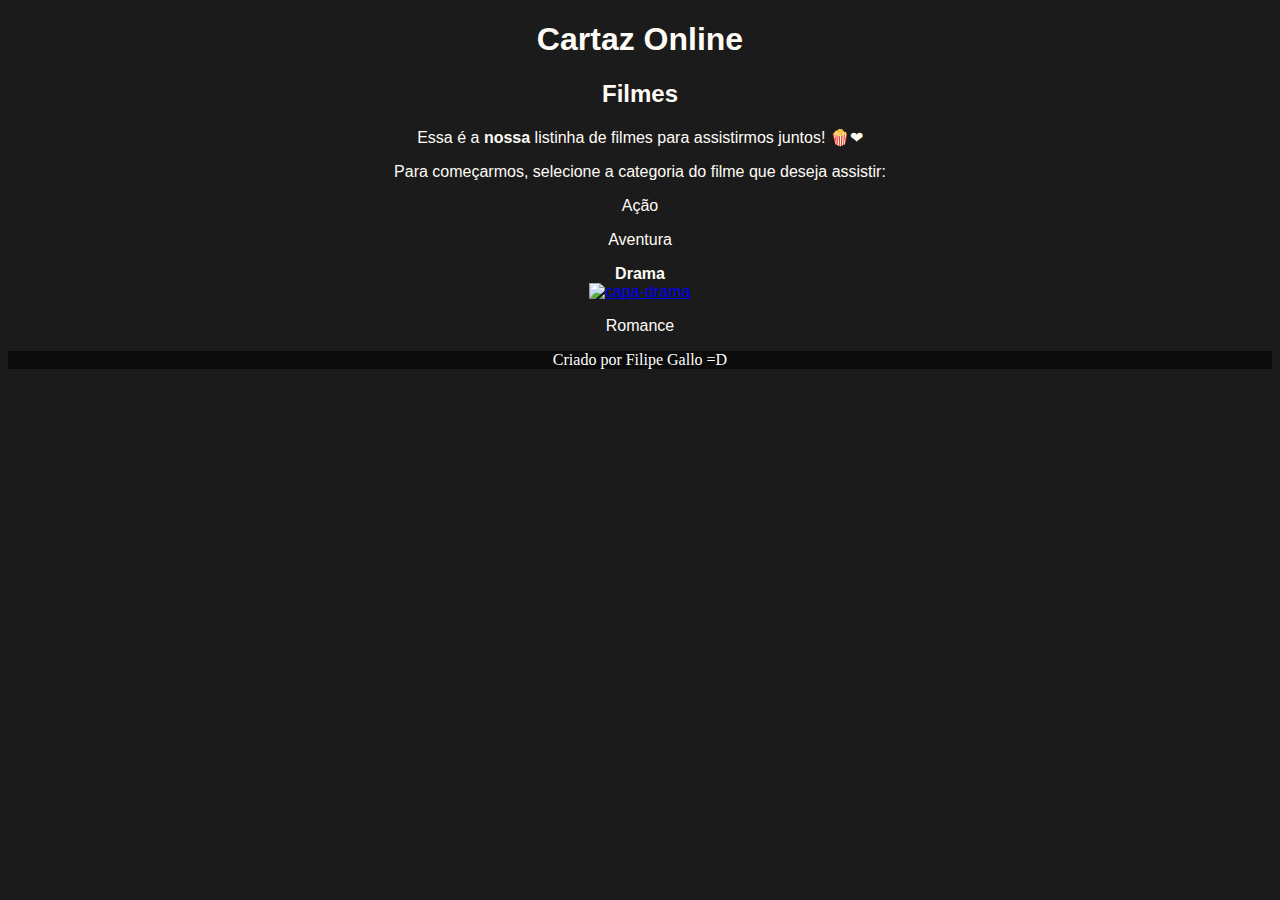
==== index.html @ 85f90b3b "primeiro commit" ====
<!DOCTYPE html>
<html lang="pt-br">
<head>
    <meta charset="UTF-8">
    <meta http-equiv="X-UA-Compatible" content="IE=edge">
    <meta name="viewport" content="width=device-width, initial-scale=1.0">
    <title>Filmes</title>
    <style>
        body {
            background-color: rgb(27, 27, 27);
        }
        h1, h2, p, ul {
            color: rgb(255, 252, 246);
            font-family: sans-serif;
            text-align: center;
        }
        footer {
            color: white;
            background-color: rgb(12, 12, 12);
            shape-margin: 100px;
            text-align: center;
        }
    </style>
</head>
<body>
    <h1>Cartaz Online</h1>
    <h2>Filmes</h2>
    <p>Essa é a <strong>nossa</strong> listinha de filmes para assistirmos juntos! &#x1F37F;&#x2764;</p>
    <p>Para começarmos, selecione a categoria do filme que deseja assistir:</p>

    <p>Ação</p>
    <p>Aventura</p>
    <p><strong>Drama</strong> <br> <a href="pag03.html" target="_self" rel="next"> <img src="#" alt="capa-drama"> </a></p>
    <p>Romance</p>

</body>
<footer>Criado por Filipe Gallo =D</footer>
</html>
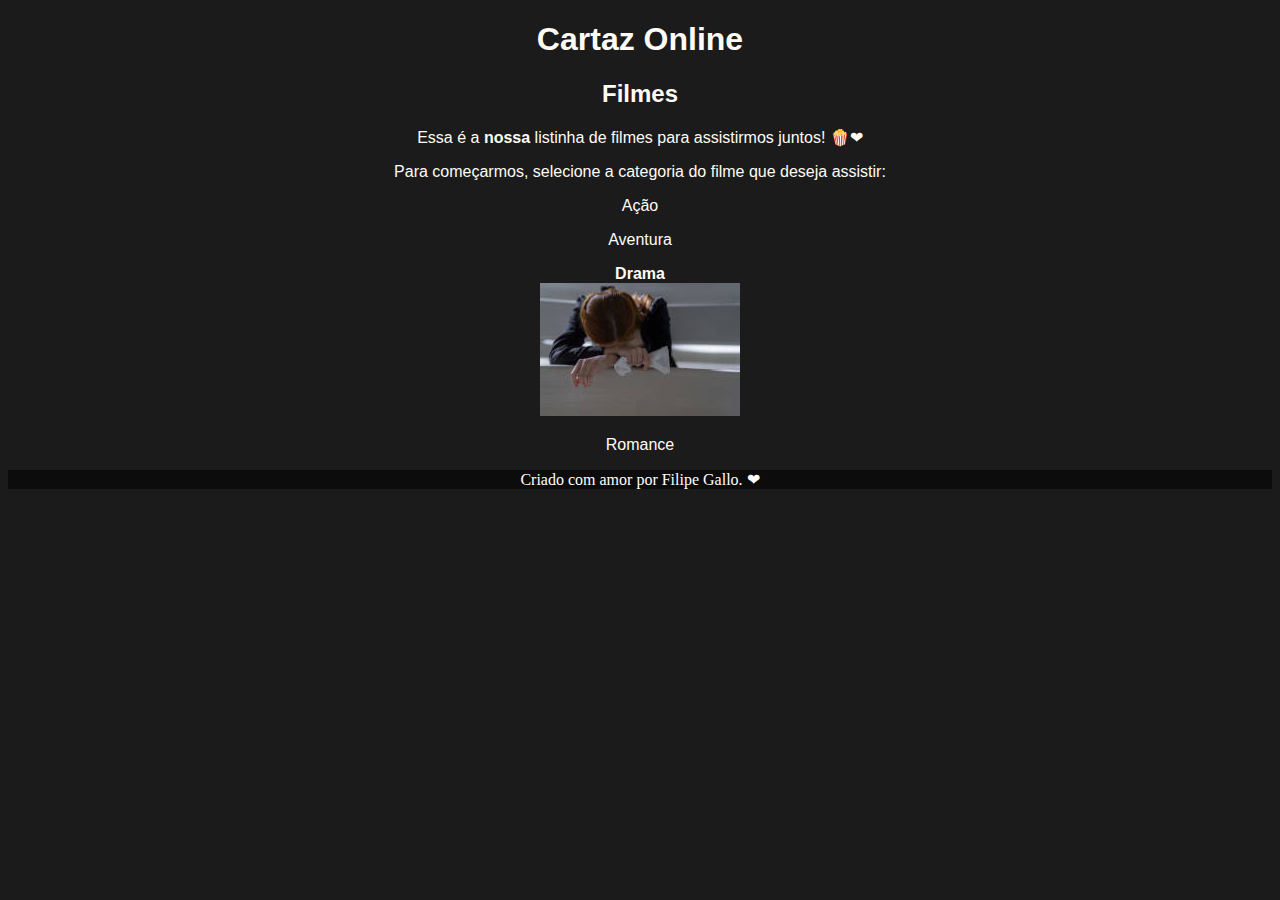
==== commit 1245ca62: "commit 003" ====
--- a/index.html
+++ b/index.html
@@ -5,6 +5,7 @@
     <meta http-equiv="X-UA-Compatible" content="IE=edge">
     <meta name="viewport" content="width=device-width, initial-scale=1.0">
     <title>Filmes</title>
+    <link rel="shortcut icon" href="imagens/favicon.ico" type="image/x-icon">
     <style>
         body {
             background-color: rgb(27, 27, 27);
@@ -30,9 +31,9 @@
 
     <p>Ação</p>
     <p>Aventura</p>
-    <p><strong>Drama</strong> <br> <a href="pag03.html" target="_self" rel="next"> <img src="#" alt="capa-drama"> </a></p>
+    <p><strong>Drama</strong> <br> <a href="pag03.html" target="_self" rel="next"> <img src="imagens/capa-drama-200.jpg" alt="capa-drama"> </a></p>
     <p>Romance</p>
 
 </body>
-<footer>Criado por Filipe Gallo =D</footer>
+<footer>Criado com amor por Filipe Gallo. &#x2764;</footer>
 </html>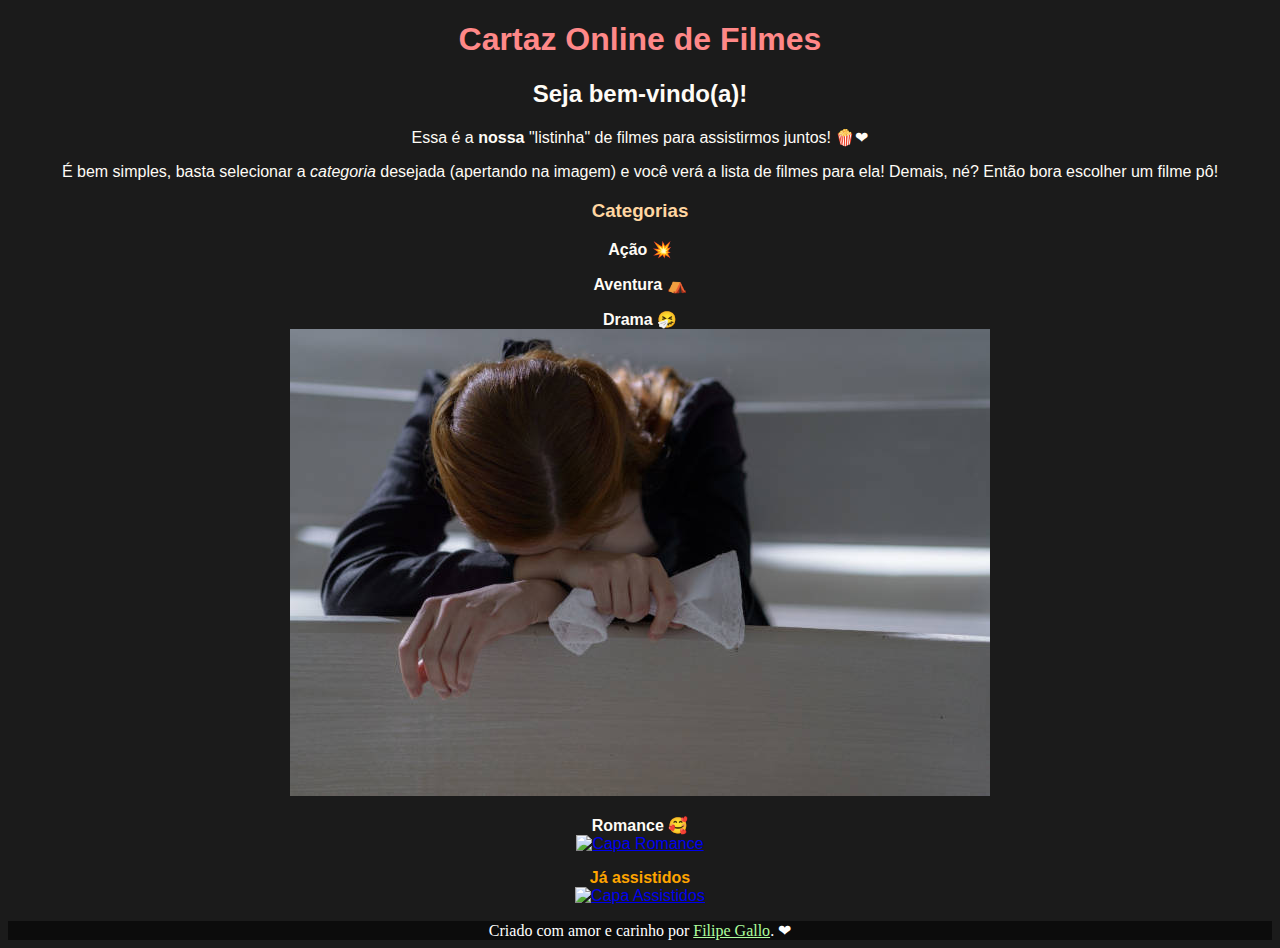
==== commit f0a4732c: "commit 009" ====
--- a/index.html
+++ b/index.html
@@ -4,36 +4,52 @@
     <meta charset="UTF-8">
     <meta http-equiv="X-UA-Compatible" content="IE=edge">
     <meta name="viewport" content="width=device-width, initial-scale=1.0">
-    <title>Filmes</title>
+    <title>Cartaz Online - Filmes</title>
     <link rel="shortcut icon" href="imagens/favicon.ico" type="image/x-icon">
-    <style>
-        body {
-            background-color: rgb(27, 27, 27);
-        }
-        h1, h2, p, ul {
-            color: rgb(255, 252, 246);
-            font-family: sans-serif;
-            text-align: center;
-        }
-        footer {
-            color: white;
-            background-color: rgb(12, 12, 12);
-            shape-margin: 100px;
-            text-align: center;
-        }
-    </style>
+    <link rel="stylesheet" href="css/style.css">
 </head>
 <body>
-    <h1>Cartaz Online</h1>
-    <h2>Filmes</h2>
-    <p>Essa é a <strong>nossa</strong> listinha de filmes para assistirmos juntos! &#x1F37F;&#x2764;</p>
-    <p>Para começarmos, selecione a categoria do filme que deseja assistir:</p>
+    <h1>Cartaz Online de Filmes</h1>
+    <h2>Seja bem-vindo(a)!</h2>
+    <p>Essa é a <strong>nossa</strong> "listinha" de filmes para assistirmos juntos! &#x1F37F;&#x2764;</p>
+    <p>É bem simples, basta selecionar a <em>categoria</em> desejada (apertando na imagem) e você verá a lista de filmes para ela! Demais, né? Então bora escolher um filme pô!</p>
+    <h3>Categorias</h3>
 
-    <p>Ação</p>
-    <p>Aventura</p>
-    <p><strong>Drama</strong> <br> <a href="pag03.html" target="_self" rel="next"> <img src="imagens/capa-drama-200.jpg" alt="capa-drama"> </a></p>
-    <p>Romance</p>
+    <p><strong>Ação &#x1F4A5;</strong></p>
+
+    <p><strong>Aventura &#x26FA;</strong></p>
+
+    <p><strong>Drama &#x1F927;</strong> <br>
+        <a href="categorias/drama.html" target="_self" rel="next">
+            <picture>
+                <source media="(max-width: 550px)" srcset="imagens/capa-drama-300.jpg" type="image/jpg">
+                <source media="(max-width: 750px)" srcset="imagens/capa-drama-500.jpg" type="image/jpg">
+                <img src="imagens/capa-drama-700.jpg" alt="Capa Drama">
+            </picture>
+        </a>
+    </p>
+
+    <p><strong>Romance &#x1F970;</strong> <br>
+        <a href="#" target="_self" rel="next">
+            <picture>
+                <source media="(max-width: 550px)" srcset="imagens/capa-romance-300.jpg" type="image/jpg">
+                <source media="(max-width: 750px)" srcset="imagens/capa-romance-500.jpg" type="image/jpg">
+                <img src="imagens/capa-romance-700.jpg" alt="Capa Romance">
+            </picture>
+        </a>
+    </p>
+
+    <p><strong style="color: orange;">Já assistidos</strong> <br>
+        <a href="#" target="_self" rel="next">
+            <picture>
+                <source media="(max-width: 550px)" srcset="imagens/capa-assistidos-300.jpg" type="image/jpg">
+                <source media="(max-width: 750px)" srcset="imagens/capa-assistidos-500.jpg" type="image/jpg">
+                <img src="imagens/capa-assistidos-700.jpg" alt="Capa Assistidos">
+            </picture>
+        </a>
+    </p>
 
 </body>
-<footer>Criado com amor por Filipe Gallo. &#x2764;</footer>
+<footer>Criado com amor e carinho por <a href="https://www.instagram.com/filipe.gallo/" target="_blank" rel="external" style="color: rgb(173, 255, 157);">
+    Filipe Gallo</a>. &#x2764;</footer>
 </html>--- a/css/style.css
+++ b/css/style.css
@@ -0,0 +1,30 @@
+@charset "UTF-8";
+
+body {
+    background-color: rgb(27, 27, 27);
+}
+
+h2, p, ul, li {
+    color: rgb(255, 252, 246);
+    font-family: sans-serif;
+    text-align: center;
+}
+
+h1 {
+    color: rgb(255, 136, 136);
+    font-family: sans-serif;
+    text-align: center;
+}
+
+h3 {
+    color: rgb(255, 214, 161);
+    font-family: sans-serif;
+    text-align: center;
+}
+
+footer {
+    color: white;
+    background-color: rgb(12, 12, 12);
+    shape-margin: 100px;
+    text-align: center;
+}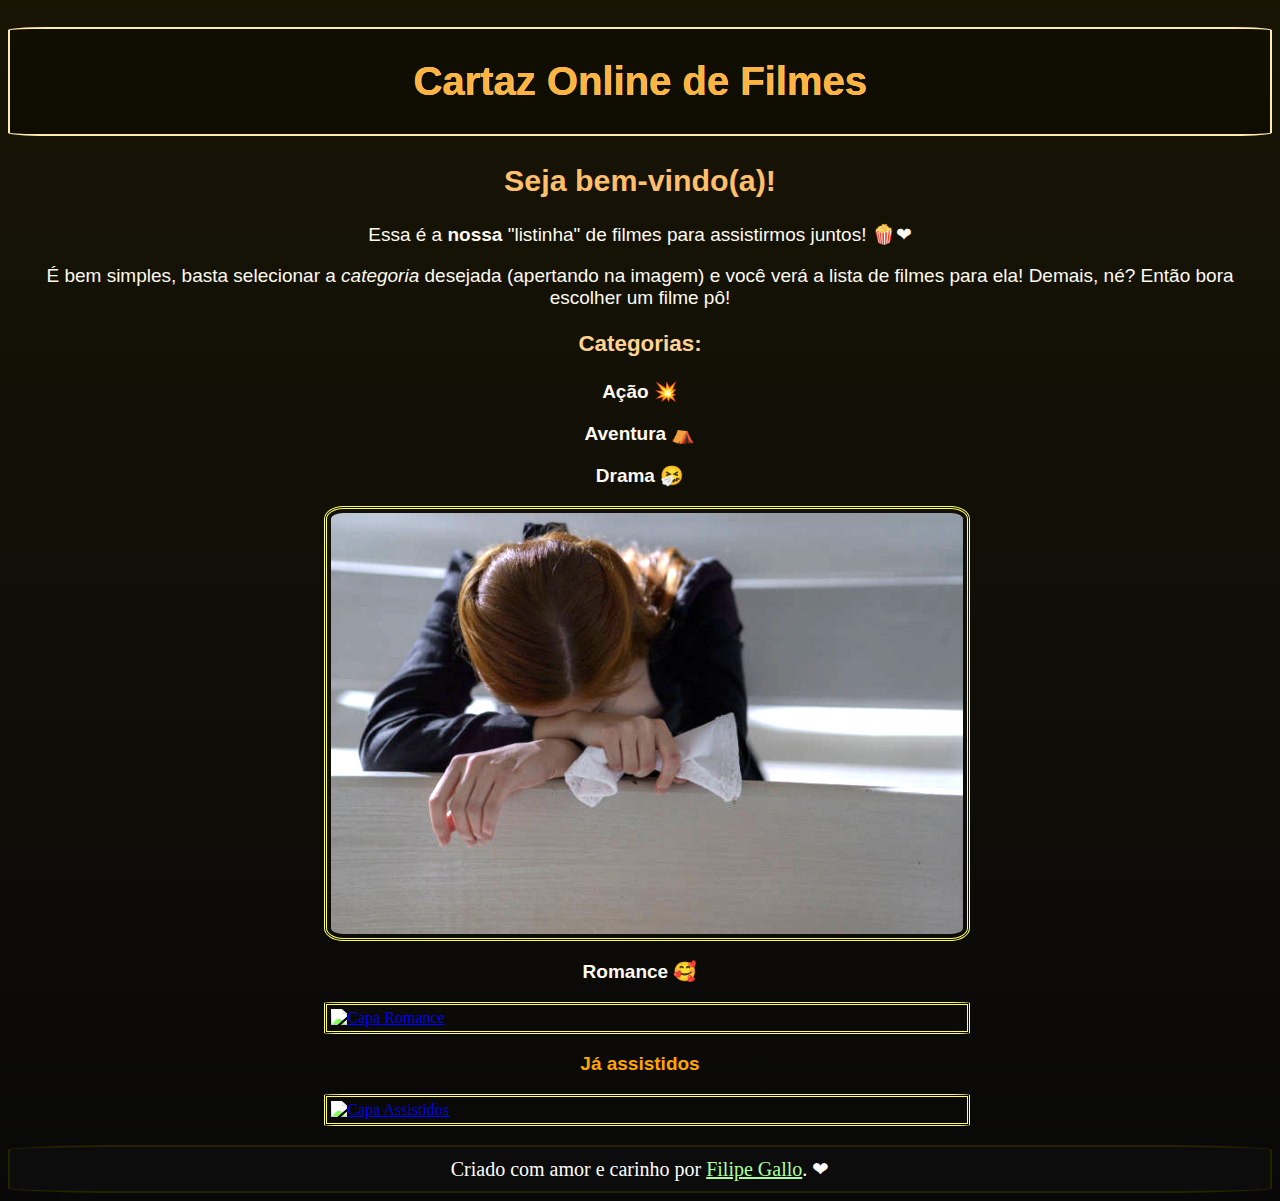
==== commit 6ab9975d: "commit 011" ====
--- a/index.html
+++ b/index.html
@@ -7,13 +7,27 @@
     <title>Cartaz Online - Filmes</title>
     <link rel="shortcut icon" href="imagens/favicon.ico" type="image/x-icon">
     <link rel="stylesheet" href="css/style.css">
+    <style>
+        h1 {
+            color: rgb(255, 179, 64);
+        }
+        
+        h2 {
+            color: rgb(255, 191, 107);
+        }
+
+        h3 {
+            color: rgb(255, 211, 146);
+        }
+    </style>
 </head>
 <body>
     <h1>Cartaz Online de Filmes</h1>
     <h2>Seja bem-vindo(a)!</h2>
     <p>Essa é a <strong>nossa</strong> "listinha" de filmes para assistirmos juntos! &#x1F37F;&#x2764;</p>
     <p>É bem simples, basta selecionar a <em>categoria</em> desejada (apertando na imagem) e você verá a lista de filmes para ela! Demais, né? Então bora escolher um filme pô!</p>
-    <h3>Categorias</h3>
+
+    <h3>Categorias:</h3>
 
     <p><strong>Ação &#x1F4A5;</strong></p>
 
@@ -21,31 +35,28 @@
 
     <p><strong>Drama &#x1F927;</strong> <br>
         <a href="categorias/drama.html" target="_self" rel="next">
-            <picture>
-                <source media="(max-width: 550px)" srcset="imagens/capa-drama-300.jpg" type="image/jpg">
-                <source media="(max-width: 750px)" srcset="imagens/capa-drama-500.jpg" type="image/jpg">
-                <img src="imagens/capa-drama-700.jpg" alt="Capa Drama">
-            </picture>
+        <div class="container">
+            <img src="imagens/capa-drama-700.jpg" alt="Capa Drama" class="image">
+            <div class="overlay"></div>
+        </div>
         </a>
     </p>
 
     <p><strong>Romance &#x1F970;</strong> <br>
         <a href="#" target="_self" rel="next">
-            <picture>
-                <source media="(max-width: 550px)" srcset="imagens/capa-romance-300.jpg" type="image/jpg">
-                <source media="(max-width: 750px)" srcset="imagens/capa-romance-500.jpg" type="image/jpg">
-                <img src="imagens/capa-romance-700.jpg" alt="Capa Romance">
-            </picture>
+        <div class="container">
+            <img src="imagens/capa-romance-700.jpg" alt="Capa Romance" class="image">
+            <div class="overlay"></div>
+        </div>
         </a>
     </p>
 
     <p><strong style="color: orange;">Já assistidos</strong> <br>
         <a href="#" target="_self" rel="next">
-            <picture>
-                <source media="(max-width: 550px)" srcset="imagens/capa-assistidos-300.jpg" type="image/jpg">
-                <source media="(max-width: 750px)" srcset="imagens/capa-assistidos-500.jpg" type="image/jpg">
-                <img src="imagens/capa-assistidos-700.jpg" alt="Capa Assistidos">
-            </picture>
+        <div class="container">    
+            <img src="imagens/capa-assistidos-700.jpg" alt="Capa Assistidos" class="image">
+            <div class="overlay"></div>
+        </div>
         </a>
     </p>
 
--- a/css/style.css
+++ b/css/style.css
@@ -1,30 +1,101 @@
 @charset "UTF-8";
 
 body {
-    background-color: rgb(27, 27, 27);
+    background-image: linear-gradient(to top, rgb(8, 8, 8), rgb(24, 21, 5));
 }
 
-h2, p, ul, li {
+h2 {
     color: rgb(255, 252, 246);
     font-family: sans-serif;
     text-align: center;
+    font-size: 1.9em;
+}
+
+ul, li {
+    color: rgb(255, 252, 246);
+    font-family: sans-serif;
+    text-align: center;
+}
+
+p {
+    color: rgb(255, 250, 240);
+    font-family: sans-serif;
+    text-align: center;
+    font-size: 19px;
 }
 
 h1 {
     color: rgb(255, 136, 136);
     font-family: sans-serif;
     text-align: center;
+    font-size: 2.5em;
+    border: 2.5px rgb(255, 236, 174) solid;
+    border-radius: 3%;
+    padding: 30px;
+    background-color: rgba(10, 8, 0, 0.514);
+    text-shadow: rgb(255, 236, 174) 0.4px 0.4px;
 }
 
 h3 {
     color: rgb(255, 214, 161);
     font-family: sans-serif;
     text-align: center;
+    font-size: 1.4em;
 }
+
+img {
+    border: rgb(245, 204, 68) 3px double;
+    padding: 4px;
+    border-radius: 3%;
+    filter: brightness(1.5);
+}
+
+div {
+    display: block;
+    margin-left: auto;
+    margin-right: auto;
+    width: 40%;
+}
+
+/* Overlay sobre imagens */
+.container {
+    position: relative;
+    width: 50%;
+}
+
+.image {
+    display: block;
+    width: 100%;
+    height: auto;
+}
+
+.overlay {
+    border: rgb(177, 238, 162) 3px double;
+    padding: 4px;
+    border-radius: 3%;
+    position: absolute;
+    top: 0;
+    bottom: 0;
+    left: 0;
+    right: 0;
+    height: auto;
+    width: 100%;
+    opacity: 0;
+    transition: .7s ease;
+    background-color: #bce9a8;
+}
+
+.container:hover .overlay {
+    opacity: 0.6;
+}
+/* Fim do overlay */
 
 footer {
     color: white;
     background-color: rgb(12, 12, 12);
-    shape-margin: 100px;
+    border: solid rgb(37, 35, 0) 2px;
+    padding: 10px;
+    border-radius: 10%;
     text-align: center;
+    font-size: 1.25em;
 }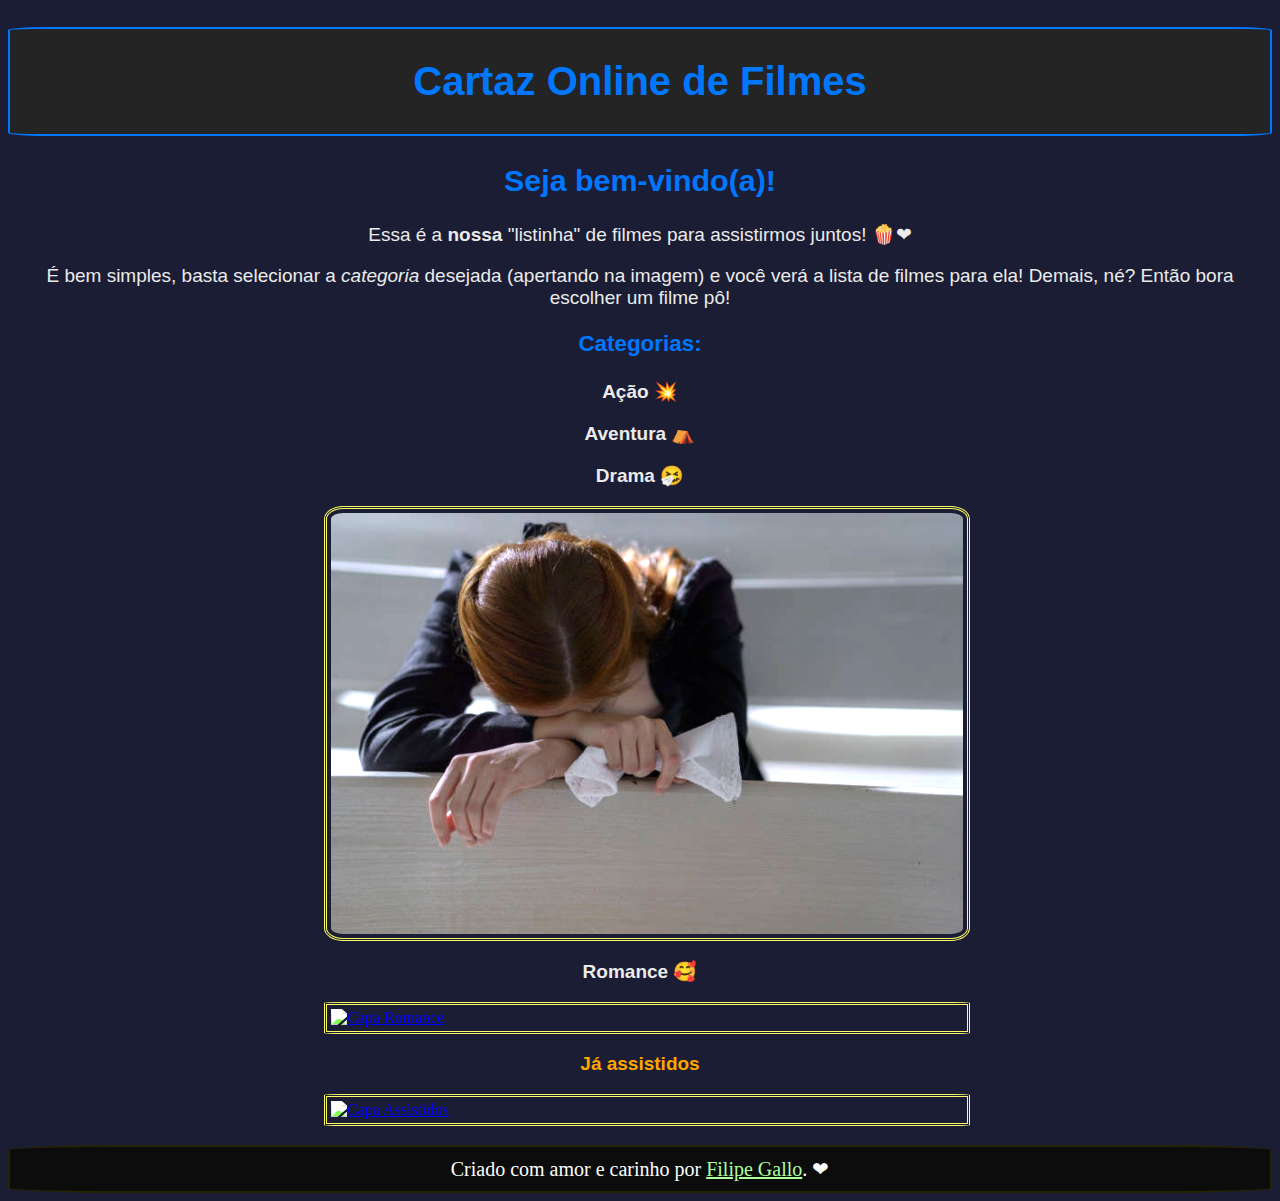
==== commit 7cf4c300: "commit 012" ====
--- a/index.html
+++ b/index.html
@@ -9,15 +9,15 @@
     <link rel="stylesheet" href="css/style.css">
     <style>
         h1 {
-            color: rgb(255, 179, 64);
+            color: rgb(0, 119, 255);
         }
         
         h2 {
-            color: rgb(255, 191, 107);
+            color: rgb(0, 119, 255);
         }
 
         h3 {
-            color: rgb(255, 211, 146);
+            color: rgb(0, 119, 255);
         }
     </style>
 </head>
--- a/css/style.css
+++ b/css/style.css
@@ -1,44 +1,43 @@
 @charset "UTF-8";
 
 body {
-    background-image: linear-gradient(to top, rgb(8, 8, 8), rgb(24, 21, 5));
+    background-color: rgba(3, 6, 31, 0.904);
 }
 
 h2 {
-    color: rgb(255, 252, 246);
-    font-family: sans-serif;
+    color: rgb(0, 119, 255);
+    font-family: 'Lucida Sans', 'Lucida Sans Regular', 'Lucida Grande', 'Lucida Sans Unicode', Geneva, Verdana, sans-serif;
     text-align: center;
     font-size: 1.9em;
 }
 
 ul, li {
     color: rgb(255, 252, 246);
-    font-family: sans-serif;
+    font-family: 'Lucida Sans', 'Lucida Sans Regular', 'Lucida Grande', 'Lucida Sans Unicode', Geneva, Verdana, sans-serif;
     text-align: center;
 }
 
 p {
-    color: rgb(255, 250, 240);
-    font-family: sans-serif;
+    color: rgb(235, 235, 235);
+    font-family: 'Lucida Sans', 'Lucida Sans Regular', 'Lucida Grande', 'Lucida Sans Unicode', Geneva, Verdana, sans-serif;
     text-align: center;
     font-size: 19px;
 }
 
 h1 {
-    color: rgb(255, 136, 136);
-    font-family: sans-serif;
+    color: rgb(0, 119, 255);
+    font-family: 'Lucida Sans', 'Lucida Sans Regular', 'Lucida Grande', 'Lucida Sans Unicode', Geneva, Verdana, sans-serif;
     text-align: center;
     font-size: 2.5em;
-    border: 2.5px rgb(255, 236, 174) solid;
+    border: 2.5px rgb(0, 119, 255) solid;
     border-radius: 3%;
     padding: 30px;
-    background-color: rgba(10, 8, 0, 0.514);
-    text-shadow: rgb(255, 236, 174) 0.4px 0.4px;
+    background-color: rgb(36, 36, 36);
 }
 
 h3 {
-    color: rgb(255, 214, 161);
-    font-family: sans-serif;
+    color: rgb(0, 119, 255);
+    font-family: 'Lucida Sans', 'Lucida Sans Regular', 'Lucida Grande', 'Lucida Sans Unicode', Geneva, Verdana, sans-serif;
     text-align: center;
     font-size: 1.4em;
 }
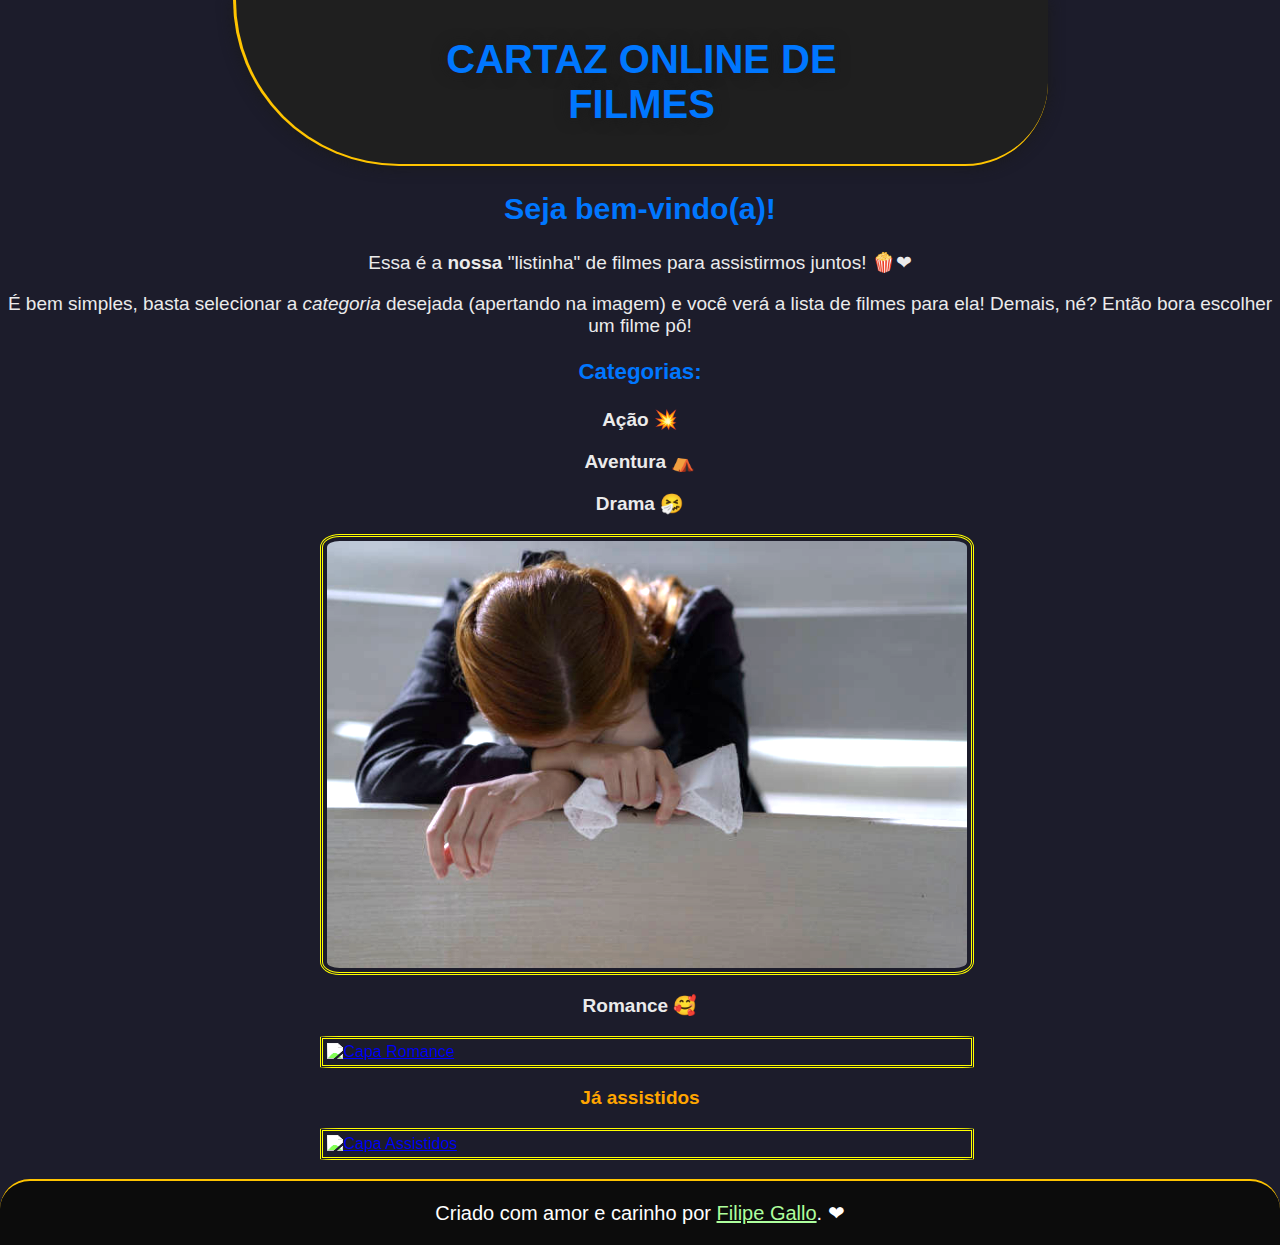
==== commit 775f2c52: "commit 013" ====
--- a/index.html
+++ b/index.html
@@ -7,22 +7,11 @@
     <title>Cartaz Online - Filmes</title>
     <link rel="shortcut icon" href="imagens/favicon.ico" type="image/x-icon">
     <link rel="stylesheet" href="css/style.css">
-    <style>
-        h1 {
-            color: rgb(0, 119, 255);
-        }
-        
-        h2 {
-            color: rgb(0, 119, 255);
-        }
-
-        h3 {
-            color: rgb(0, 119, 255);
-        }
-    </style>
 </head>
 <body>
-    <h1>Cartaz Online de Filmes</h1>
+    <div class="header">
+        <h1>CARTAZ ONLINE DE FILMES</h1>
+    </div>
     <h2>Seja bem-vindo(a)!</h2>
     <p>Essa é a <strong>nossa</strong> "listinha" de filmes para assistirmos juntos! &#x1F37F;&#x2764;</p>
     <p>É bem simples, basta selecionar a <em>categoria</em> desejada (apertando na imagem) e você verá a lista de filmes para ela! Demais, né? Então bora escolher um filme pô!</p>
--- a/css/style.css
+++ b/css/style.css
@@ -1,49 +1,55 @@
 @charset "UTF-8";
 
 body {
-    background-color: rgba(3, 6, 31, 0.904);
+    background-color: rgba(0, 0, 17, 0.89);
+    margin: 0;
+}
+
+.header {
+    border-bottom: 2.7px rgb(255, 196, 0) solid;
+    border-left: 3px rgb(255, 196, 0) solid;
+    border-radius: 0 0 100px 200px;
+    padding: 10px 150px;
+    background-color: rgb(31, 31, 31);
+    box-shadow: 0px 0px 15px rgb(26, 26, 26);
+}
+
+* {
+    font-family: 'Lucida Sans', 'Lucida Sans Regular', 'Lucida Grande', 'Lucida Sans Unicode', Geneva, Verdana, sans-serif;
+}
+
+h1 {
+    color: rgb(0, 119, 255);
+    text-align: center;
+    font-size: 2.5em;
+    text-shadow: 0px 0px 15px rgb(26, 26, 26);
 }
 
 h2 {
     color: rgb(0, 119, 255);
-    font-family: 'Lucida Sans', 'Lucida Sans Regular', 'Lucida Grande', 'Lucida Sans Unicode', Geneva, Verdana, sans-serif;
     text-align: center;
     font-size: 1.9em;
 }
 
+h3 {
+    color: rgb(0, 119, 255);
+    text-align: center;
+    font-size: 1.4em;
+}
+
 ul, li {
     color: rgb(255, 252, 246);
-    font-family: 'Lucida Sans', 'Lucida Sans Regular', 'Lucida Grande', 'Lucida Sans Unicode', Geneva, Verdana, sans-serif;
     text-align: center;
 }
 
 p {
     color: rgb(235, 235, 235);
-    font-family: 'Lucida Sans', 'Lucida Sans Regular', 'Lucida Grande', 'Lucida Sans Unicode', Geneva, Verdana, sans-serif;
     text-align: center;
     font-size: 19px;
 }
 
-h1 {
-    color: rgb(0, 119, 255);
-    font-family: 'Lucida Sans', 'Lucida Sans Regular', 'Lucida Grande', 'Lucida Sans Unicode', Geneva, Verdana, sans-serif;
-    text-align: center;
-    font-size: 2.5em;
-    border: 2.5px rgb(0, 119, 255) solid;
-    border-radius: 3%;
-    padding: 30px;
-    background-color: rgb(36, 36, 36);
-}
-
-h3 {
-    color: rgb(0, 119, 255);
-    font-family: 'Lucida Sans', 'Lucida Sans Regular', 'Lucida Grande', 'Lucida Sans Unicode', Geneva, Verdana, sans-serif;
-    text-align: center;
-    font-size: 1.4em;
-}
-
 img {
-    border: rgb(245, 204, 68) 3px double;
+    border: rgb(255, 196, 0) 3px double;
     padding: 4px;
     border-radius: 3%;
     filter: brightness(1.5);
@@ -92,9 +98,9 @@
 footer {
     color: white;
     background-color: rgb(12, 12, 12);
-    border: solid rgb(37, 35, 0) 2px;
-    padding: 10px;
-    border-radius: 10%;
+    border-top: solid rgb(255, 196, 0) 2px;
+    padding: 20px;
+    border-radius: 30px 30px 0 0;
     text-align: center;
     font-size: 1.25em;
 }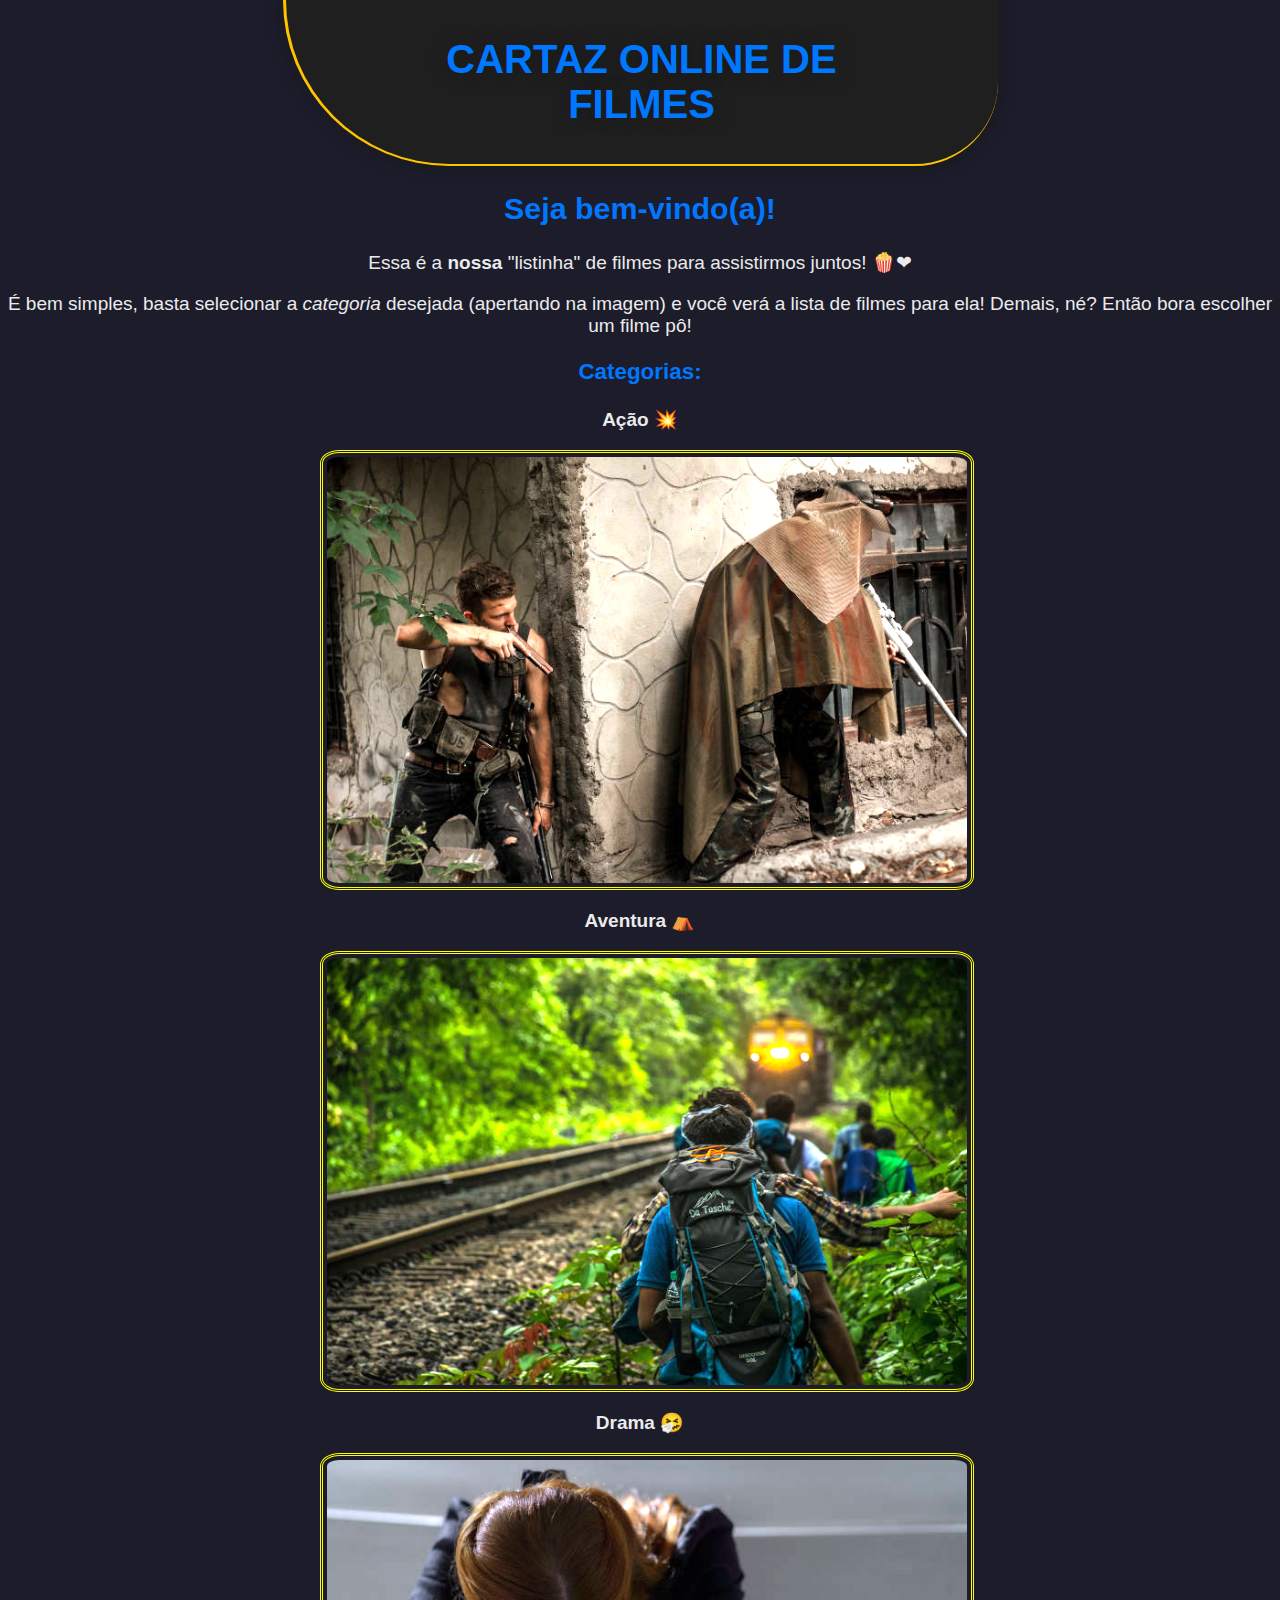
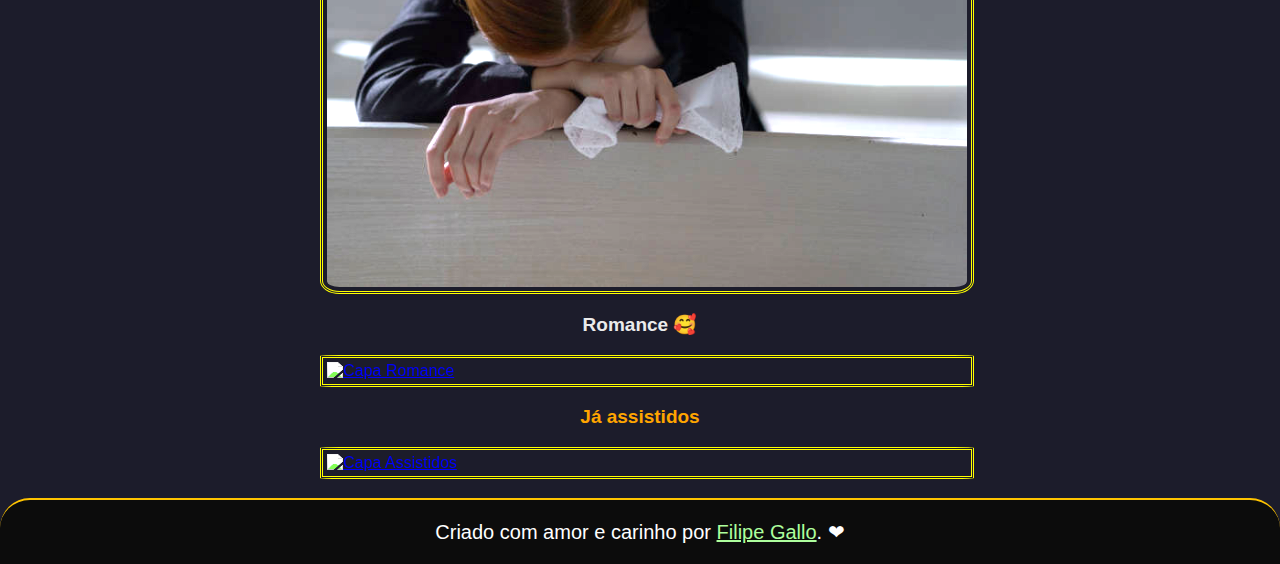
==== commit 7c732428: "commit 014" ====
--- a/index.html
+++ b/index.html
@@ -18,35 +18,49 @@
 
     <h3>Categorias:</h3>
 
-    <p><strong>Ação &#x1F4A5;</strong></p>
+    <p><strong>Ação &#x1F4A5;</strong>
+    <a href="categorias/acao.html" target="_self" rel="next">
+    <div class="container">
+        <img src="imagens/capa-acao-700.jpg" alt="Capa Drama" class="image">
+        <div class="overlay"></div>
+    </div>
+    </a>
+    </p>
 
-    <p><strong>Aventura &#x26FA;</strong></p>
+    <p><strong>Aventura &#x26FA;</strong>
+    <a href="categorias/aventura.html" target="_self" rel="next">
+        <div class="container">
+            <img src="imagens/capa-aventura-700.jpg" alt="Capa Drama" class="image">
+            <div class="overlay"></div>
+        </div>
+    </a>
+    </p>
 
     <p><strong>Drama &#x1F927;</strong> <br>
-        <a href="categorias/drama.html" target="_self" rel="next">
+    <a href="categorias/drama.html" target="_self" rel="next">
         <div class="container">
             <img src="imagens/capa-drama-700.jpg" alt="Capa Drama" class="image">
             <div class="overlay"></div>
         </div>
-        </a>
+    </a>
     </p>
 
     <p><strong>Romance &#x1F970;</strong> <br>
-        <a href="#" target="_self" rel="next">
+    <a href="categorias/romance.html" target="_self" rel="next">
         <div class="container">
             <img src="imagens/capa-romance-700.jpg" alt="Capa Romance" class="image">
             <div class="overlay"></div>
         </div>
-        </a>
+    </a>
     </p>
 
     <p><strong style="color: orange;">Já assistidos</strong> <br>
-        <a href="#" target="_self" rel="next">
+    <a href="categorias/assistidos.html" target="_self" rel="next">
         <div class="container">    
             <img src="imagens/capa-assistidos-700.jpg" alt="Capa Assistidos" class="image">
             <div class="overlay"></div>
         </div>
-        </a>
+    </a>
     </p>
 
 </body>
--- a/css/style.css
+++ b/css/style.css
@@ -9,7 +9,7 @@
     border-bottom: 2.7px rgb(255, 196, 0) solid;
     border-left: 3px rgb(255, 196, 0) solid;
     border-radius: 0 0 100px 200px;
-    padding: 10px 150px;
+    padding: 10px 100px;
     background-color: rgb(31, 31, 31);
     box-shadow: 0px 0px 15px rgb(26, 26, 26);
 }
@@ -49,7 +49,7 @@
 }
 
 img {
-    border: rgb(255, 196, 0) 3px double;
+    border: rgb(255, 174, 0) 3px double;
     padding: 4px;
     border-radius: 3%;
     filter: brightness(1.5);
@@ -75,7 +75,7 @@
 }
 
 .overlay {
-    border: rgb(177, 238, 162) 3px double;
+    border: rgb(0, 0, 0) 3px solid;
     padding: 4px;
     border-radius: 3%;
     position: absolute;
@@ -87,7 +87,7 @@
     width: 100%;
     opacity: 0;
     transition: .7s ease;
-    background-color: #bce9a8;
+    background-color: rgb(21, 31, 122);
 }
 
 .container:hover .overlay {
